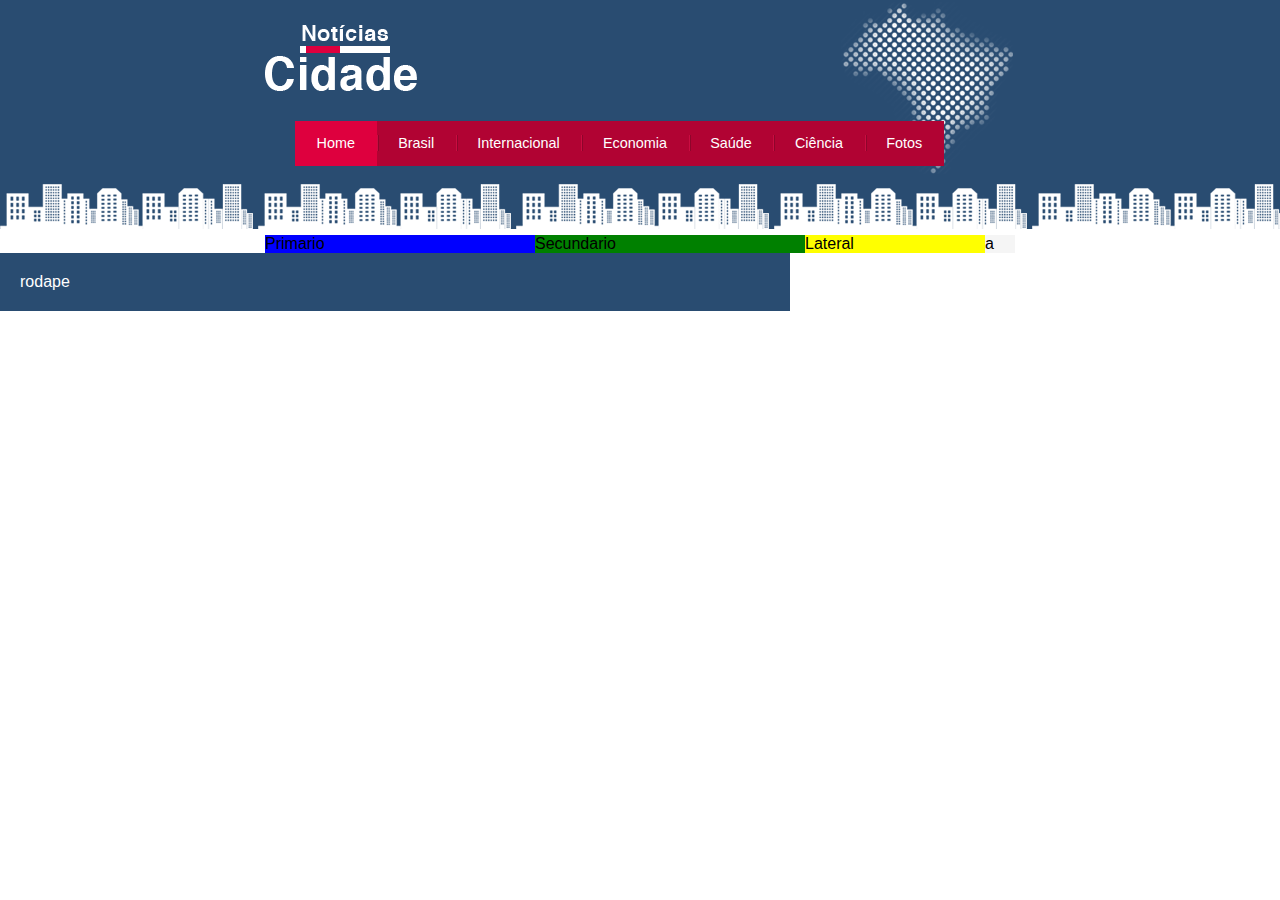
==== index.html @ 07f7bff8 "Terceiro commit" ====
<!DOCTYPE html>
<html lang="pt-br">
	<head>
		<title>Notícias cidade - Seu site de notícias</title>
		<meta charset="utf-8">
		<!-- Estilo customizado-->
		<link rel="stylesheet" type="text/css" href="css/style.css">
	</head>
	<body class="home">
		<!-- Início do Container-->
		<div id="container">

			<!-- Início do Topo-->
			<div id="topo">
				<h1 class="logo">Notícias cidade</h1>
				<ul id="navegacao">
					<li class="primeiro">
						<a id="home" href="index.html">Home</a>
					</li>
					<li>
						<a id="brasil" href="brasil.html">Brasil</a>
					</li>
					<li>
						<a id="internacional" href="internacional.html">Internacional</a>
					</li>
					<li>
						<a id="economia" href="economia.html">Economia</a>
					</li>
					<li>
						<a id="saude" href="saude.html">Saúde</a>
					</li>
					<li>
						<a id="ciencia" href="ciencia.html">Ciência</a>
					</li>
					<li>
						<a id="fotos" href="fotos.html">Fotos</a>
					</li>
				</ul>
			</div>
			<!-- Fim do Topo-->

			<!-- Início do Conteúdo-->
			<div id="conteudo">
				<div id="primario">Primario</div>
				<div id="secundario">Secundario</div>
				<div id="lateral">Lateral</div>
				a
			</div>
			<!-- Fim do Conteúdo-->
			
	 	</div>
	<!-- Fim do Container-->
		<!-- Início do Rodape-->
		<div id="container-rodape" style="clear: both;">
			rodape
		</div>
		<!-- Fim do Rodape-->
	</body>
</html>
---- css/style.css ----
/*Estilo de Estrutura do site*/
*{
    margin: 0;
    padding: 0;
}
/*Corpo do site*/
body {
    font-family: Arial, Helvetica, sans-serif;
    background: #fff url(../imagens/fundoprincipal.png) repeat-x;
}
#container {
    width: 750px;
    margin: 0 auto;
   
}
#topo {
    height: 150px;
    background: url(../imagens/detalhe-topo.png) no-repeat right top;
    padding-top: 25px;
   
}
.logo {
    width: 152px;
    height: 66px;
    background: url(../imagens/logo.png) no-repeat center;
    text-indent: -3000px;
}
/* Barra de navegação*/
ul {
    margin: 0;
    padding: 0;
    list-style: none;

}
#topo ul {
    margin: 30px;
    background: #b10333;
    float: left;
}
#topo ul li {
    float: left;
}
#topo ul a {
    font-size: 0.9em;
    display: block;
    padding: 0.5em 1.5em;
    line-height: 2.1em;
    text-decoration: none;
    color: #fff;
    background: url(../imagens/divisor.png) no-repeat left center;
}
#topo ul .primeiro a {
    background: none;

}
#topo ul a:hover {
    color: #69001d;
}

body.home #navegacao a#home,
body.brasil #navegacao a#brasil,
body.internacional #navegacao a#internacional,
body.economia #navegacao a#economia,
body.saude #navegacao a#saude,
body.ciencia #navegacao a#ciencia,
body.fotos #navegacao a#fotos {
    color: #fff;
    background: #de003e;
    cursor: text;
}
/* Configura leyout de trÊs colunas*/
#conteudo{
    margin-top: 60PX;
    background: #f5f5f5;
}
#primario{
    width: 270px;
    background: blue;
    float: left;
}
#secundario{
    width: 270px;
    background: green;
    float: left;
}
#lateral{
    width: 180px;
    background: yellow;
    float: left;
}

/* Configuração do rodape*/

#container-rodape{
    width: 750px;
    margin 0 auto;
    color: #fff;
    background: #294c71;
    padding: 20px;
}
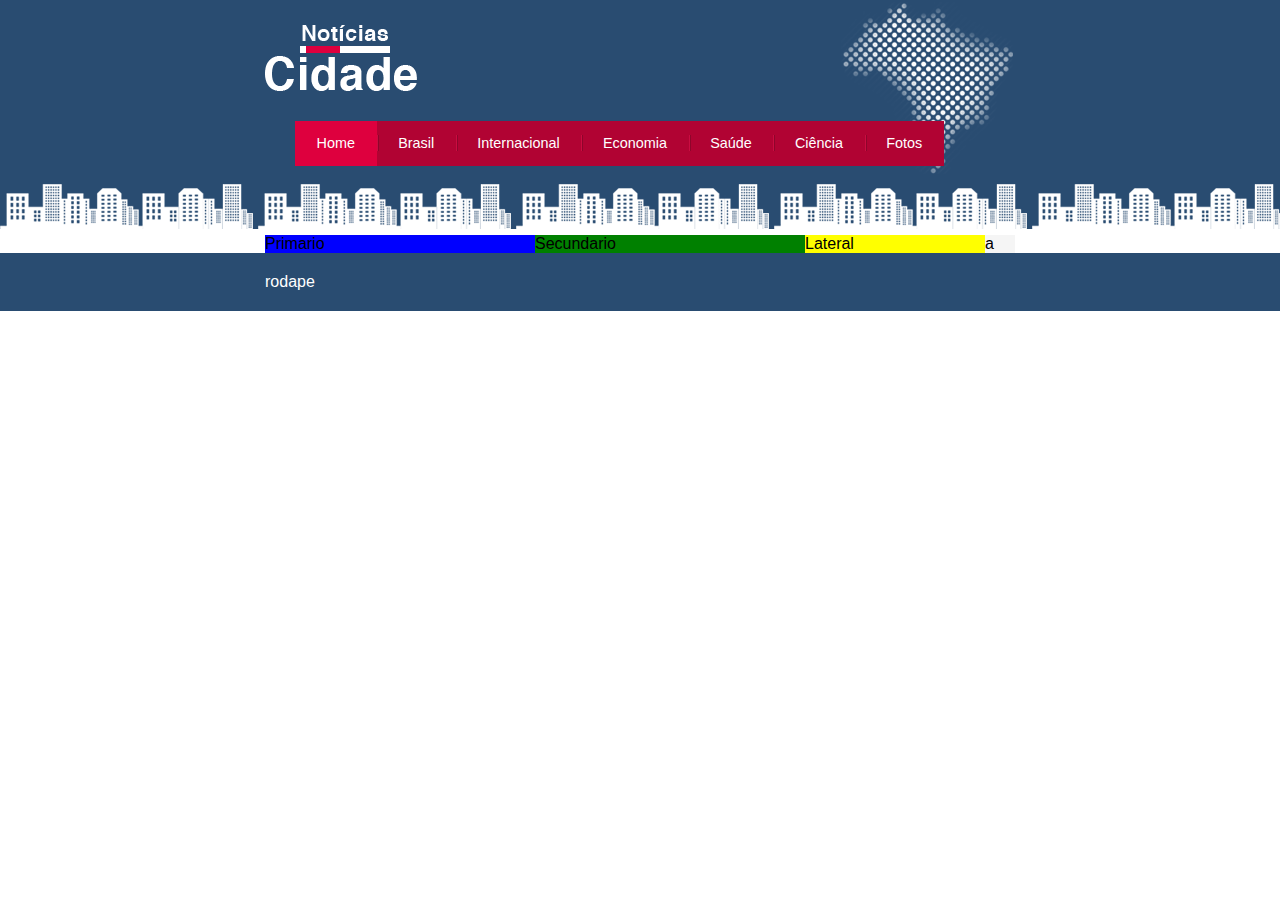
==== commit 6e9ff1b1: "quinto commit" ====
--- a/index.html
+++ b/index.html
@@ -52,7 +52,9 @@
 	<!-- Fim do Container-->
 		<!-- Início do Rodape-->
 		<div id="container-rodape" style="clear: both;">
+			<div id="rodape">
 			rodape
+			</div>
 		</div>
 		<!-- Fim do Rodape-->
 	</body>
--- a/css/style.css
+++ b/css/style.css
@@ -92,9 +92,12 @@
 /* Configuração do rodape*/
 
 #container-rodape{
-    width: 750px;
-    margin 0 auto;
-    color: #fff;
     background: #294c71;
     padding: 20px;
-}+}
+
+#rodape{
+    width: 750px;
+    margin: 0 auto;
+    color: #fff;
+}
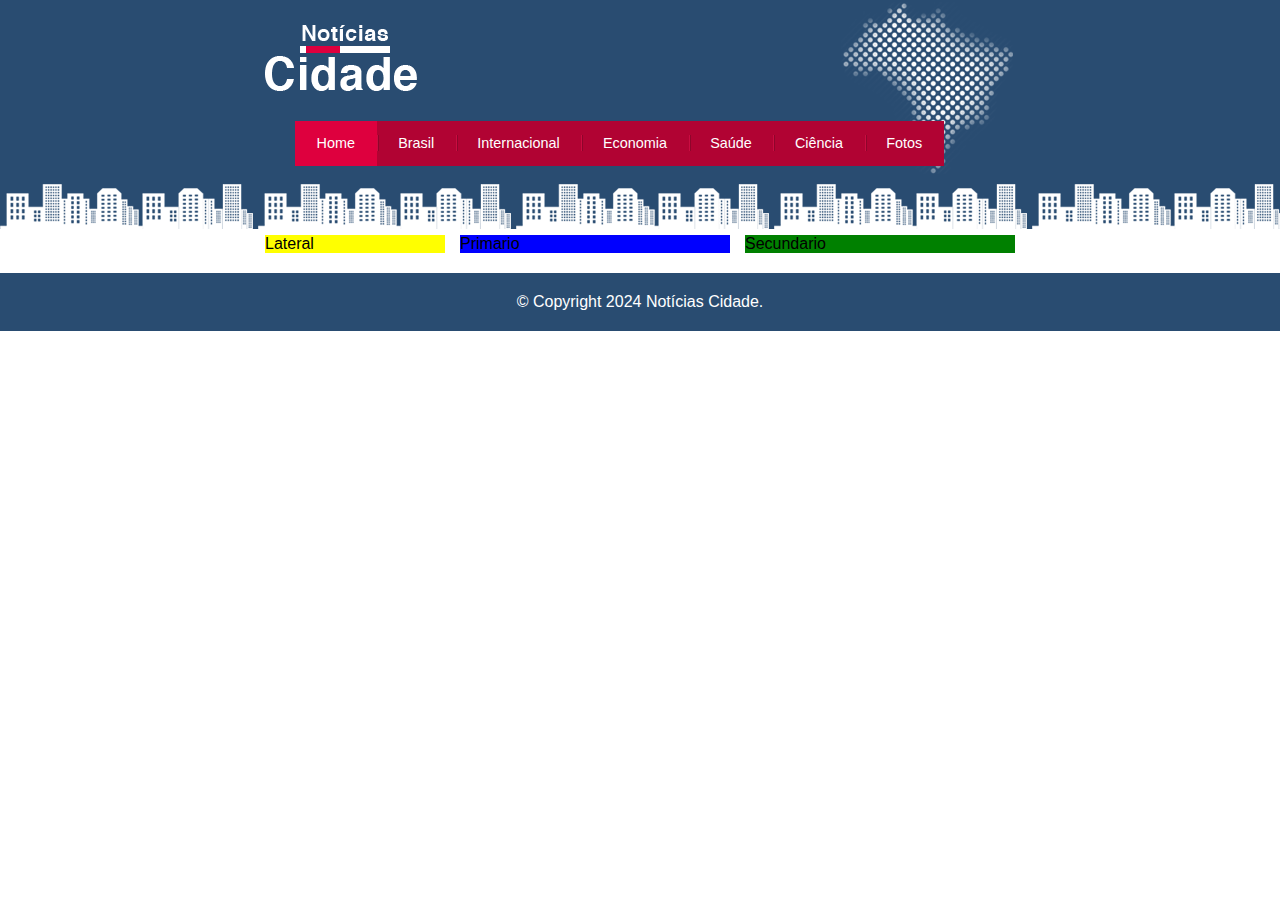
==== commit 2874b163: "Sexto commit" ====
--- a/index.html
+++ b/index.html
@@ -6,7 +6,7 @@
 		<!-- Estilo customizado-->
 		<link rel="stylesheet" type="text/css" href="css/style.css">
 	</head>
-	<body class="home">
+	<body id="tres-colunas" class="home">
 		<!-- Início do Container-->
 		<div id="container">
 
@@ -44,7 +44,7 @@
 				<div id="primario">Primario</div>
 				<div id="secundario">Secundario</div>
 				<div id="lateral">Lateral</div>
-				a
+				
 			</div>
 			<!-- Fim do Conteúdo-->
 			
@@ -53,7 +53,7 @@
 		<!-- Início do Rodape-->
 		<div id="container-rodape" style="clear: both;">
 			<div id="rodape">
-			rodape
+			&copy; Copyright 2024 Notícias Cidade.
 			</div>
 		</div>
 		<!-- Fim do Rodape-->
--- a/css/style.css
+++ b/css/style.css
@@ -73,21 +73,36 @@
     margin-top: 60PX;
     background: #f5f5f5;
 }
+#lateral{
+    width: 180px;
+    background: yellow;
+    float: left;
+    margin: 0 0 20px -750px;
+}
 #primario{
     width: 270px;
     background: blue;
     float: left;
+    margin: 0 0 20px 195px;
 }
+
+#duas-colunas #primario{
+    width: 555px;
+  
+}
+
+#uma-coluna #primario{
+    width: 750px;
+    margin: 0 0 20px 0;
+}
+
 #secundario{
     width: 270px;
     background: green;
     float: left;
+    margin: 0 0 20px 15px;
 }
-#lateral{
-    width: 180px;
-    background: yellow;
-    float: left;
-}
+
 
 /* Configuração do rodape*/
 
@@ -100,4 +115,5 @@
     width: 750px;
     margin: 0 auto;
     color: #fff;
+    text-align: center;
 }
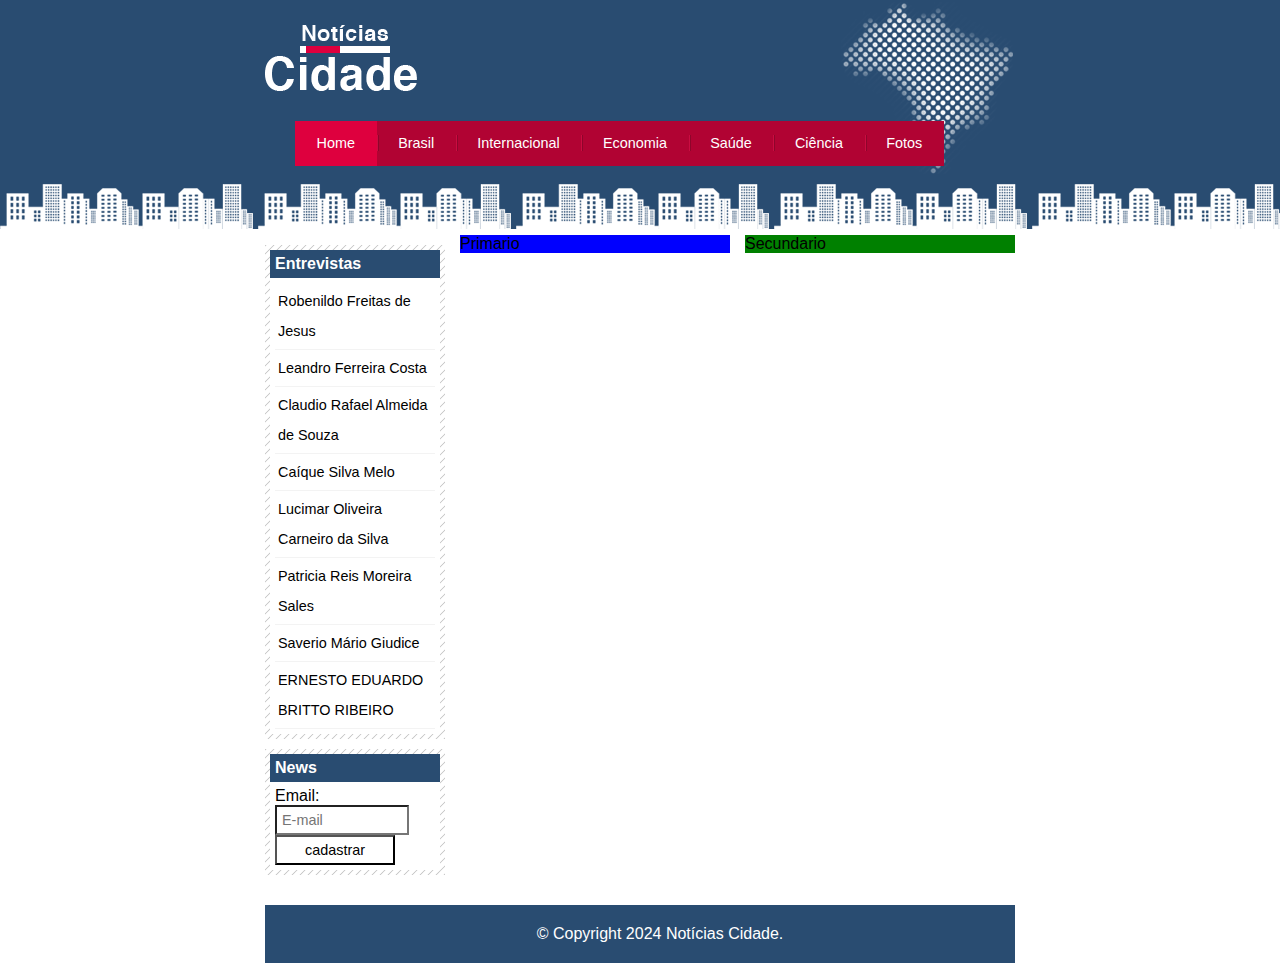
==== commit 732d0c22: "mais um commit" ====
--- a/index.html
+++ b/index.html
@@ -43,8 +43,42 @@
 			<div id="conteudo">
 				<div id="primario">Primario</div>
 				<div id="secundario">Secundario</div>
-				<div id="lateral">Lateral</div>
-				
+				<!-- Início da lateral -->
+				<div id="lateral">
+					<!-- Primeira caixa -->
+					<div class="caixa">
+						<h2>Entrevistas</h2>
+						<div class="caixa-conteudo">
+						<ul>
+							<li><a href="">Robenildo Freitas de Jesus</a></li>
+							<li><a href="">Leandro Ferreira Costa</a></li>
+							<li><a href="">Claudio Rafael Almeida de Souza</a></li>
+							<li><a href="">Caíque Silva Melo</a></li>
+							<li><a href="">Lucimar Oliveira Carneiro da Silva</a></li>
+							<li><a href="">Patricia Reis Moreira Sales</a></li>
+							<li><a href="">Saverio Mário Giudice</a></li>
+							<li><a href="">ERNESTO EDUARDO BRITTO RIBEIRO</a></li>							
+						</ul>
+						</div>
+				</div>
+
+				<!-- Segunda caixa -->
+				<div class="caixa">
+					<h2>News</h2>
+					<div class="caixa-conteudo">
+						<form>
+							<div>
+								<label for="email">Email:</label>
+								<input type="text" name="email"
+								id="email" placeholder="E-mail">
+							</div>
+							<div>
+								<input class="submit" type="submit" value="cadastrar">
+							</div>
+						</form>
+					</div> 
+				</div>
+				<!-- Fim da lateral -->
 			</div>
 			<!-- Fim do Conteúdo-->
 			
--- a/css/style.css
+++ b/css/style.css
@@ -75,7 +75,6 @@
 }
 #lateral{
     width: 180px;
-    background: yellow;
     float: left;
     margin: 0 0 20px -750px;
 }
@@ -110,6 +109,60 @@
     background: #294c71;
     padding: 20px;
 }
+/* Caixa */
+
+.caixa{
+    background: #f3f3f3 url(../imagens/fundo-caixa.png);
+    margin: 10px 0;
+    padding: 5px;
+}
+h2{
+    font-size: 1em;
+    background: #294c71;
+    color: #fff;
+    padding: 5px;
+}
+.caixa-conteudo{
+    background: #fff;
+    padding: 5px;
+    margin-top: 5px 0 ;
+}
+/*Formantando a lateral*/
+#lateral ul a{
+    font-size: 0.9em;
+    padding: 3px;
+    display: block;
+    line-height: 30px;
+    color: #000;
+    text-decoration: none;
+    border-bottom: 1px solid #f3f3f3;
+}
+#lateral ul a:hover{
+    color: #a1a1a1;
+    background: #f9f9f9 url(../imagens/marcador.png) no-repeat left center;
+    padding-left: 20px;
+}
+
+/*segunda caixa*/
+label {
+    display: block;
+    cursor: pointer;
+}
+input{
+    padding: 5px;
+    width: 120px;
+    font-size: 0.9em;
+    background: #fff;
+}
+input .submit {
+    width: 80px;
+    color: #fff;
+    background: #c70239;
+    border:  2px solid #870529;
+
+}
+
+/* Rodape*/
 
 #rodape{
     width: 750px;
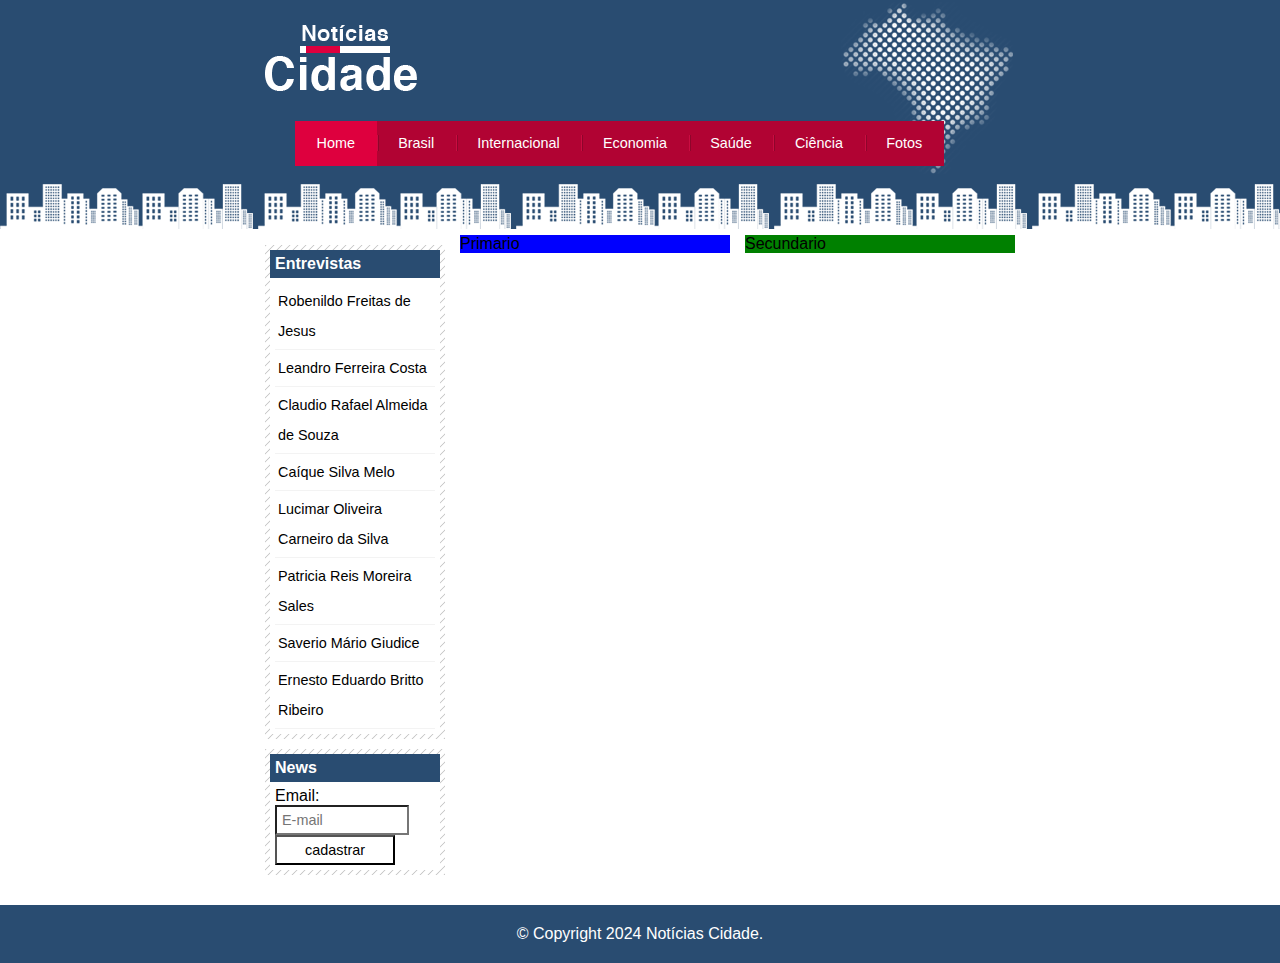
==== commit b6f21ed4: "atualizacao na coluna lateral" ====
--- a/index.html
+++ b/index.html
@@ -57,7 +57,7 @@
 							<li><a href="">Lucimar Oliveira Carneiro da Silva</a></li>
 							<li><a href="">Patricia Reis Moreira Sales</a></li>
 							<li><a href="">Saverio Mário Giudice</a></li>
-							<li><a href="">ERNESTO EDUARDO BRITTO RIBEIRO</a></li>							
+							<li><a href="">Ernesto Eduardo Britto Ribeiro</a></li>							
 						</ul>
 						</div>
 				</div>
@@ -67,7 +67,7 @@
 					<h2>News</h2>
 					<div class="caixa-conteudo">
 						<form>
-							<div>
+							<div id="botao-conteudo">
 								<label for="email">Email:</label>
 								<input type="text" name="email"
 								id="email" placeholder="E-mail">
@@ -84,11 +84,12 @@
 			
 	 	</div>
 	<!-- Fim do Container-->
+		
+		</div>
 		<!-- Início do Rodape-->
 		<div id="container-rodape" style="clear: both;">
 			<div id="rodape">
 			&copy; Copyright 2024 Notícias Cidade.
-			</div>
 		</div>
 		<!-- Fim do Rodape-->
 	</body>
--- a/css/style.css
+++ b/css/style.css
@@ -161,12 +161,16 @@
     border:  2px solid #870529;
 
 }
+#botao-conteudo{
+    border-radius: 15px;
+}
 
 /* Rodape*/
 
 #rodape{
-    width: 750px;
+    width: 100%;
     margin: 0 auto;
     color: #fff;
     text-align: center;
+    background-color: #294c71;
 }
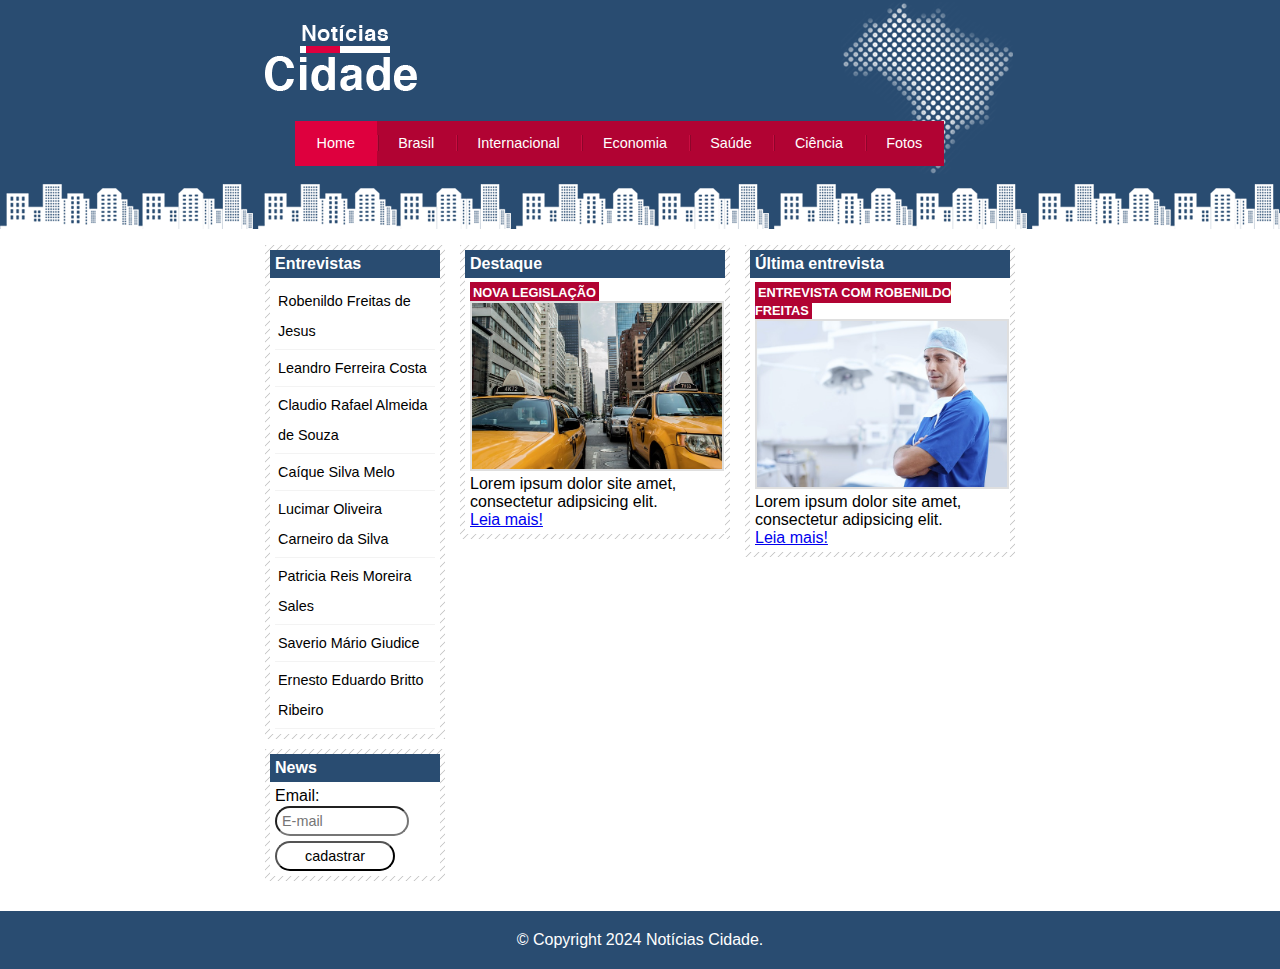
==== commit d1921661: "atualizacao colunas principais" ====
--- a/index.html
+++ b/index.html
@@ -41,8 +41,36 @@
 
 			<!-- Início do Conteúdo-->
 			<div id="conteudo">
-				<div id="primario">Primario</div>
-				<div id="secundario">Secundario</div>
+				<div id="primario">
+					<div class="caixa destaque">
+						<h2>Destaque</h2>
+						<div class="caixa-conteudo">
+							<h3>Nova Legislação</h3>
+							<img class="imagem-principal" src="imagens/taxi.jpg" width="100%">
+							<p>
+								Lorem ipsum dolor site amet,
+								consectetur adipsicing elit.
+							</p>
+							<a href="#">Leia mais!</a>
+						</div>
+					</div>
+				</div>
+				<!-- Início do conteudo secundario -->
+				<div id="secundario">
+					<div class="caixa entrevista">
+						<h2>Última entrevista</h2>
+						<div class="caixa-conteudo">
+							<h3>Entrevista Com Robenildo Freitas</h3>
+							<img class="imagem-principal" src="imagens/doutor.jpg" width="100%">
+							<p>
+								Lorem ipsum dolor site amet,
+								consectetur adipsicing elit.
+							</p>
+							<a href="#">Leia mais!</a>
+						</div>
+					</div>
+				</div>
+				<!-- Fim do conteudo secundario -->
 				<!-- Início da lateral -->
 				<div id="lateral">
 					<!-- Primeira caixa -->
@@ -67,13 +95,13 @@
 					<h2>News</h2>
 					<div class="caixa-conteudo">
 						<form>
-							<div id="botao-conteudo">
+							<div>
 								<label for="email">Email:</label>
 								<input type="text" name="email"
-								id="email" placeholder="E-mail">
+								id="email" placeholder="E-mail" class="email-conteudo">
 							</div>
 							<div>
-								<input class="submit" type="submit" value="cadastrar">
+								<input class="submit" type="submit" value="cadastrar" id="botao-conteudo">
 							</div>
 						</form>
 					</div> 
@@ -82,7 +110,7 @@
 			</div>
 			<!-- Fim do Conteúdo-->
 			
-	 	</div>
+	 		</div>
 	<!-- Fim do Container-->
 		
 		</div>
--- a/css/style.css
+++ b/css/style.css
@@ -68,6 +68,7 @@
     background: #de003e;
     cursor: text;
 }
+
 /* Configura leyout de trÊs colunas*/
 #conteudo{
     margin-top: 60PX;
@@ -80,15 +81,12 @@
 }
 #primario{
     width: 270px;
-    background: blue;
     float: left;
     margin: 0 0 20px 195px;
 }
 
 #duas-colunas #primario{
-    width: 555px;
-  
-}
+    width: 555px;}
 
 #uma-coluna #primario{
     width: 750px;
@@ -97,18 +95,10 @@
 
 #secundario{
     width: 270px;
-    background: green;
     float: left;
     margin: 0 0 20px 15px;
 }
 
-
-/* Configuração do rodape*/
-
-#container-rodape{
-    background: #294c71;
-    padding: 20px;
-}
 /* Caixa */
 
 .caixa{
@@ -127,6 +117,20 @@
     padding: 5px;
     margin-top: 5px 0 ;
 }
+#botao-conteudo{
+    border-radius: 15px;
+    text-align: center;
+}
+#botao-conteudo:hover {
+    color: #fff;
+    background-color: #294c71;
+    font-weight: bold;
+}
+.email-conteudo{
+    border-radius: 15px;
+    margin: 1px 0 5px 0;
+}
+
 /*Formantando a lateral*/
 #lateral ul a{
     font-size: 0.9em;
@@ -157,18 +161,40 @@
 input .submit {
     width: 80px;
     color: #fff;
-    background: #c70239;
-    border:  2px solid #870529;
-
-}
-#botao-conteudo{
-    border-radius: 15px;
+}
+
+/* FORMATANDO IMAGENS*/
+img {
+    border: 2px solid #dfdfdf;
+}
+img .imagem-principal{
+    width: 98%;
+    border: 3px solid #dfdfdf;
+}
+
+/*FORMATANDO CABEÇALHOS*/
+h3 {
+    text-transform: uppercase;
+    display: inline;
+    font-size: 0.8em;
+    padding: 3px;
+}
+.destaque h3{
+    background: #b10333;
+    color: #fff;
+}
+.entrevista h3{
+    background: #b10333;
+    color: #fff;
 }
 
 /* Rodape*/
+#container-rodape{
+    background: #294c71;
+    padding: 20px;
+}
 
 #rodape{
-    width: 100%;
     margin: 0 auto;
     color: #fff;
     text-align: center;
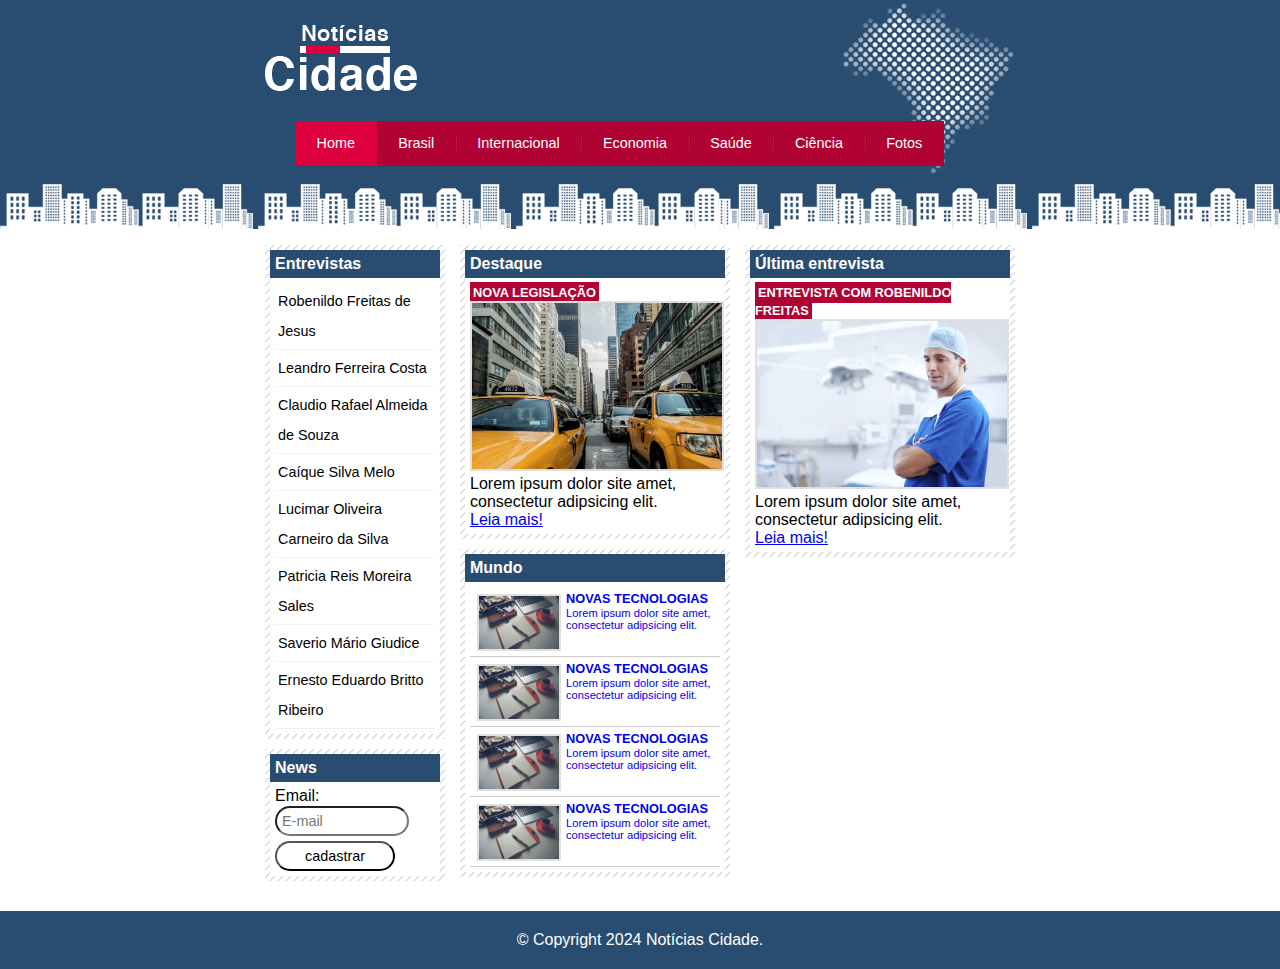
==== commit 7fb44055: "poucas alterações" ====
--- a/index.html
+++ b/index.html
@@ -41,7 +41,10 @@
 
 			<!-- Início do Conteúdo-->
 			<div id="conteudo">
+
+				<!-- Início do conteudo primario -->
 				<div id="primario">
+
 					<div class="caixa destaque">
 						<h2>Destaque</h2>
 						<div class="caixa-conteudo">
@@ -54,7 +57,41 @@
 							<a href="#">Leia mais!</a>
 						</div>
 					</div>
+
+					<div class="caixa">
+						<h2>Mundo</h2>
+						<div class="caixa-conteudo">
+							<ul id="lista-noticias">
+								<li><a href="#">
+										<img src="imagens/tecnologia.jpg" width="80">
+										<h3>Novas tecnologias</h3>
+										<p>Lorem ipsum dolor site amet, consectetur adipsicing elit.</p>
+									</a>
+								</li>
+								<li><a href="#">
+									<img src="imagens/tecnologia.jpg" width="80">
+									<h3>Novas tecnologias</h3>
+									<p>Lorem ipsum dolor site amet, consectetur adipsicing elit.</p>
+								</a>
+								</li>
+								<li><a href="#">
+									<img src="imagens/tecnologia.jpg" width="80">
+									<h3>Novas tecnologias</h3>
+									<p>Lorem ipsum dolor site amet, consectetur adipsicing elit.</p>
+								</a>
+								</li>
+								<li><a href="#">
+									<img src="imagens/tecnologia.jpg" width="80">
+									<h3>Novas tecnologias</h3>
+									<p>Lorem ipsum dolor site amet, consectetur adipsicing elit.</p>
+								</a>
+								</li>
+							</ul>
+						</div>
+					</div>
 				</div>
+				<!-- Fim do conteudo primario -->
+
 				<!-- Início do conteudo secundario -->
 				<div id="secundario">
 					<div class="caixa entrevista">
@@ -71,6 +108,7 @@
 					</div>
 				</div>
 				<!-- Fim do conteudo secundario -->
+
 				<!-- Início da lateral -->
 				<div id="lateral">
 					<!-- Primeira caixa -->
@@ -78,14 +116,14 @@
 						<h2>Entrevistas</h2>
 						<div class="caixa-conteudo">
 						<ul>
-							<li><a href="">Robenildo Freitas de Jesus</a></li>
-							<li><a href="">Leandro Ferreira Costa</a></li>
-							<li><a href="">Claudio Rafael Almeida de Souza</a></li>
-							<li><a href="">Caíque Silva Melo</a></li>
-							<li><a href="">Lucimar Oliveira Carneiro da Silva</a></li>
-							<li><a href="">Patricia Reis Moreira Sales</a></li>
-							<li><a href="">Saverio Mário Giudice</a></li>
-							<li><a href="">Ernesto Eduardo Britto Ribeiro</a></li>							
+							<li><a href="#">Robenildo Freitas de Jesus</a></li>
+							<li><a href="#">Leandro Ferreira Costa</a></li>
+							<li><a href="#">Claudio Rafael Almeida de Souza</a></li>
+							<li><a href="#">Caíque Silva Melo</a></li>
+							<li><a href="#">Lucimar Oliveira Carneiro da Silva</a></li>
+							<li><a href="#">Patricia Reis Moreira Sales</a></li>
+							<li><a href="#">Saverio Mário Giudice</a></li>
+							<li><a href="#">Ernesto Eduardo Britto Ribeiro</a></li>							
 						</ul>
 						</div>
 				</div>
--- a/css/style.css
+++ b/css/style.css
@@ -188,6 +188,28 @@
     color: #fff;
 }
 
+/* Formatando lista de noticias */
+#lista-noticias li{
+    padding: 2px;
+    border-bottom: 1px solid #ccc;
+    height: 65px;
+}
+#lista-noticias li a img{
+   float: left;
+   margin: 5px;
+}
+#lista-noticias li a{
+    text-decoration: none;
+}
+#lista-noticias li a h3{
+   font-size: 0.8em;
+   padding: 0;
+}
+ #lista-noticias li a p{
+    font-size: 0.7em;
+}
+
+
 /* Rodape*/
 #container-rodape{
     background: #294c71;
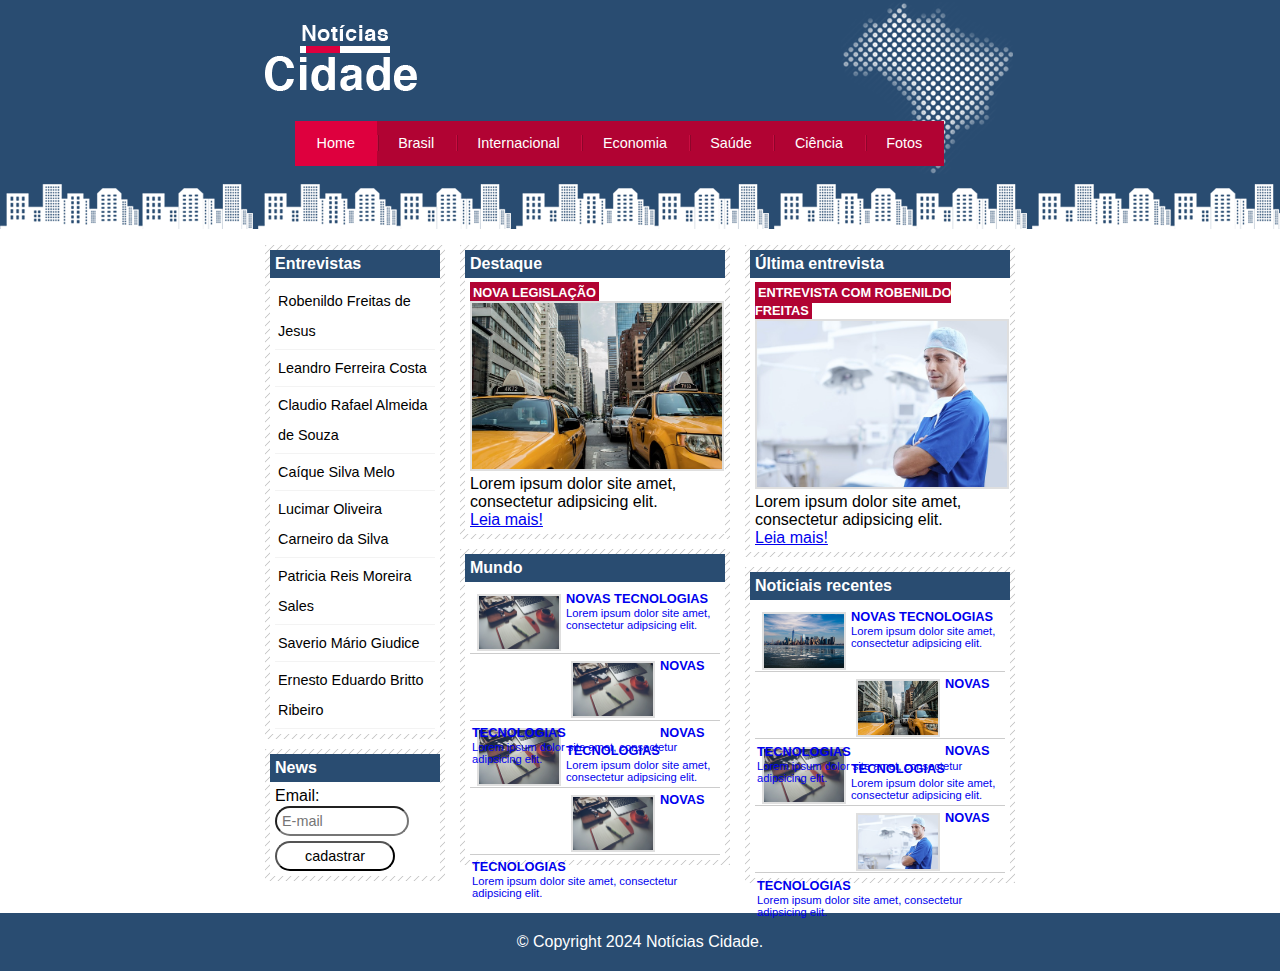
==== commit e1287273: "alterações no corpo da page brasil e outros" ====
--- a/index.html
+++ b/index.html
@@ -8,8 +8,7 @@
 	</head>
 	<body id="tres-colunas" class="home">
 		<!-- Início do Container-->
-		<div id="container">
-
+		<div class="container">
 			<!-- Início do Topo-->
 			<div id="topo">
 				<h1 class="logo">Notícias cidade</h1>
@@ -106,6 +105,38 @@
 							<a href="#">Leia mais!</a>
 						</div>
 					</div>
+
+					<div class="caixa">
+						<h2>Noticiais recentes</h2>
+						<div class="caixa-conteudo">
+							<ul id="lista-noticias">
+								<li><a href="#">
+										<img src="imagens/cidade.jpg" width="80">
+										<h3>Novas tecnologias</h3>
+										<p>Lorem ipsum dolor site amet, consectetur adipsicing elit.</p>
+									</a>
+								</li>
+								<li><a href="#">
+									<img src="imagens/taxi.jpg" width="80">
+									<h3>Novas tecnologias</h3>
+									<p>Lorem ipsum dolor site amet, consectetur adipsicing elit.</p>
+								</a>
+								</li>
+								<li><a href="#">
+									<img src="imagens/tecnologia.jpg" width="80">
+									<h3>Novas tecnologias</h3>
+									<p>Lorem ipsum dolor site amet, consectetur adipsicing elit.</p>
+								</a>
+								</li>
+								<li><a href="#">
+									<img src="imagens/doutor.jpg" width="80">
+									<h3>Novas tecnologias</h3>
+									<p>Lorem ipsum dolor site amet, consectetur adipsicing elit.</p>
+								</a>
+								</li>
+							</ul>
+						</div>
+					</div>
 				</div>
 				<!-- Fim do conteudo secundario -->
 
@@ -145,13 +176,15 @@
 					</div> 
 				</div>
 				<!-- Fim da lateral -->
-			</div>
+				</div>
+				<!-- Fim da lateral-->
 			<!-- Fim do Conteúdo-->
+	 		</div>
+
 			
-	 		</div>
-	<!-- Fim do Container-->
-		
+		<!-- Fim do Container-->
 		</div>
+
 		<!-- Início do Rodape-->
 		<div id="container-rodape" style="clear: both;">
 			<div id="rodape">
--- a/css/style.css
+++ b/css/style.css
@@ -4,11 +4,12 @@
     padding: 0;
 }
 /*Corpo do site*/
+
 body {
     font-family: Arial, Helvetica, sans-serif;
     background: #fff url(../imagens/fundoprincipal.png) repeat-x;
 }
-#container {
+.container {
     width: 750px;
     margin: 0 auto;
    
@@ -25,6 +26,7 @@
     background: url(../imagens/logo.png) no-repeat center;
     text-indent: -3000px;
 }
+
 /* Barra de navegação*/
 ul {
     margin: 0;
@@ -98,7 +100,10 @@
     float: left;
     margin: 0 0 20px 15px;
 }
-
+#brasil-conteudo{
+    padding-top: 25px;
+    margin-top: 25px;
+}
 /* Caixa */
 
 .caixa{
@@ -192,7 +197,7 @@
 #lista-noticias li{
     padding: 2px;
     border-bottom: 1px solid #ccc;
-    height: 65px;
+    height: 62px;
 }
 #lista-noticias li a img{
    float: left;
@@ -207,6 +212,15 @@
 }
  #lista-noticias li a p{
     font-size: 0.7em;
+}
+#lista-noticias li:hover {
+    background: #eee;
+    cursor: pointer;
+    color: #294c71;
+}
+#lista-noticias li a:hover {
+    color: #294c71;
+    font-weight: bold;
 }
 
 
@@ -221,4 +235,5 @@
     color: #fff;
     text-align: center;
     background-color: #294c71;
-}
+    width: 100%;
+}
